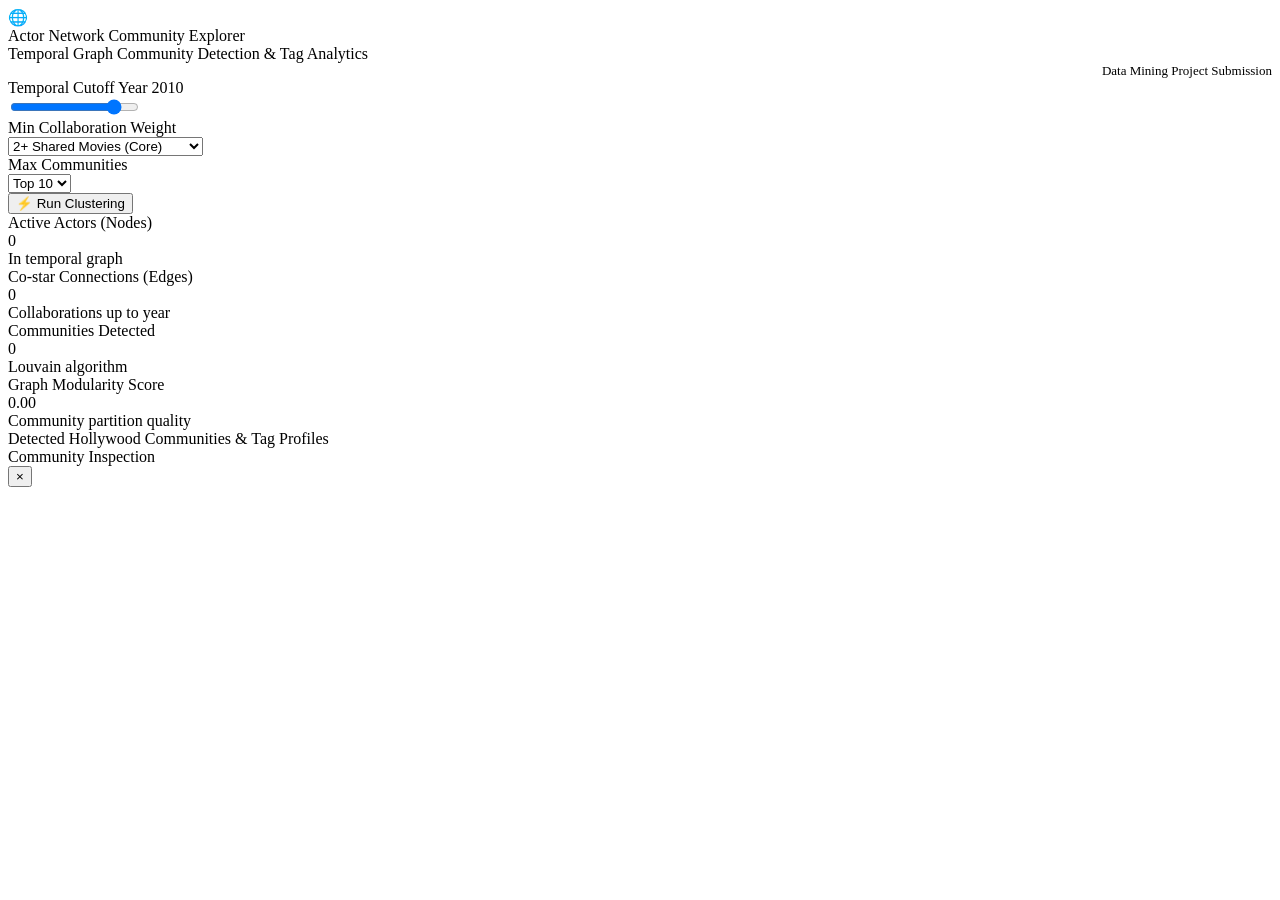
==== final_submission/web_app/static/index.html @ e1b75999 "feat: implement community clustering engine and web visualization dashboard" ====
<!DOCTYPE html>
<html lang="en">
<head>
  <meta charset="UTF-8">
  <meta name="viewport" content="width=device-width, initial-scale=1.0">
  <title>Actor Network Community Explorer</title>
  <link rel="stylesheet" href="/static/css/style.css">
  <!-- Google Fonts: Inter -->
  <link rel="preconnect" href="https://fonts.googleapis.com">
  <link rel="preconnect" href="https://fonts.gstatic.com" crossorigin>
  <link href="https://fonts.googleapis.com/css2?family=Inter:wght@400;500;600;700;800&display=swap" rel="stylesheet">
  <!-- D3.js v7 for Force-Directed Graphs -->
  <script src="https://d3js.org/d3.v7.min.js"></script>
</head>
<body>

  <!-- App Header -->
  <header class="app-header">
    <div class="app-brand">
      <div class="brand-icon">🌐</div>
      <div>
        <div class="brand-title">Actor Network Community Explorer</div>
        <div class="brand-subtitle">Temporal Graph Community Detection & Tag Analytics</div>
      </div>
    </div>
    <div style="font-size: 13px; color: var(--text-muted); text-align: right;">
      Data Mining Project Submission
    </div>
  </header>

  <!-- Controls Panel -->
  <section class="controls-panel">
    <div class="control-group">
      <div class="control-label">
        <span>Temporal Cutoff Year</span>
        <span id="year-value" class="slider-val">2010</span>
      </div>
      <input type="range" id="year-slider" min="1920" max="2026" value="2010" step="1">
    </div>

    <div class="control-group">
      <div class="control-label">Min Collaboration Weight</div>
      <select id="min-weight-select">
        <option value="1">1+ Shared Movie (Full)</option>
        <option value="2" selected>2+ Shared Movies (Core)</option>
        <option value="3">3+ Shared Movies (Tight)</option>
        <option value="5">5+ Shared Movies (Veterans)</option>
      </select>
    </div>

    <div class="control-group">
      <div class="control-label">Max Communities</div>
      <select id="max-comm-select">
        <option value="6">Top 6</option>
        <option value="10" selected>Top 10</option>
        <option value="15">Top 15</option>
      </select>
    </div>

    <button id="btn-run-clustering" class="btn-primary">
      <span>⚡ Run Clustering</span>
    </button>
  </section>

  <!-- KPI Summary Dashboard -->
  <section class="kpi-grid">
    <div class="kpi-card">
      <div class="kpi-title">Active Actors (Nodes)</div>
      <div id="kpi-nodes" class="kpi-value">0</div>
      <div class="kpi-sub">In temporal graph</div>
    </div>

    <div class="kpi-card purple">
      <div class="kpi-title">Co-star Connections (Edges)</div>
      <div id="kpi-edges" class="kpi-value">0</div>
      <div class="kpi-sub">Collaborations up to year</div>
    </div>

    <div class="kpi-card emerald">
      <div class="kpi-title">Communities Detected</div>
      <div id="kpi-comms" class="kpi-value">0</div>
      <div class="kpi-sub">Louvain algorithm</div>
    </div>

    <div class="kpi-card amber">
      <div class="kpi-title">Graph Modularity Score</div>
      <div id="kpi-modularity" class="kpi-value">0.00</div>
      <div class="kpi-sub">Community partition quality</div>
    </div>
  </section>

  <!-- Inter-Community Connection Matrix -->
  <section id="matrix-container" class="matrix-container"></section>

  <!-- Detected Communities Grid -->
  <section>
    <div class="section-title">
      <span>Detected Hollywood Communities & Tag Profiles</span>
    </div>
    <div id="community-grid" class="community-grid"></div>
  </section>

  <!-- Full-Screen Community Inspector Modal -->
  <div id="community-modal" class="modal-overlay">
    <div class="modal-container">
      <div class="modal-header">
        <div id="modal-title" class="modal-title">Community Inspection</div>
        <button id="btn-close-modal" class="btn-close">&times;</button>
      </div>
      <div class="modal-body">
        <div class="viz-container">
          <div id="graph-canvas"></div>
        </div>
        <div class="sidebar-panel">
          <div id="sidebar-content"></div>
        </div>
      </div>
    </div>
  </div>

  <script src="/static/js/graph_viz.js"></script>
  <script src="/static/js/app.js"></script>
</body>
</html>
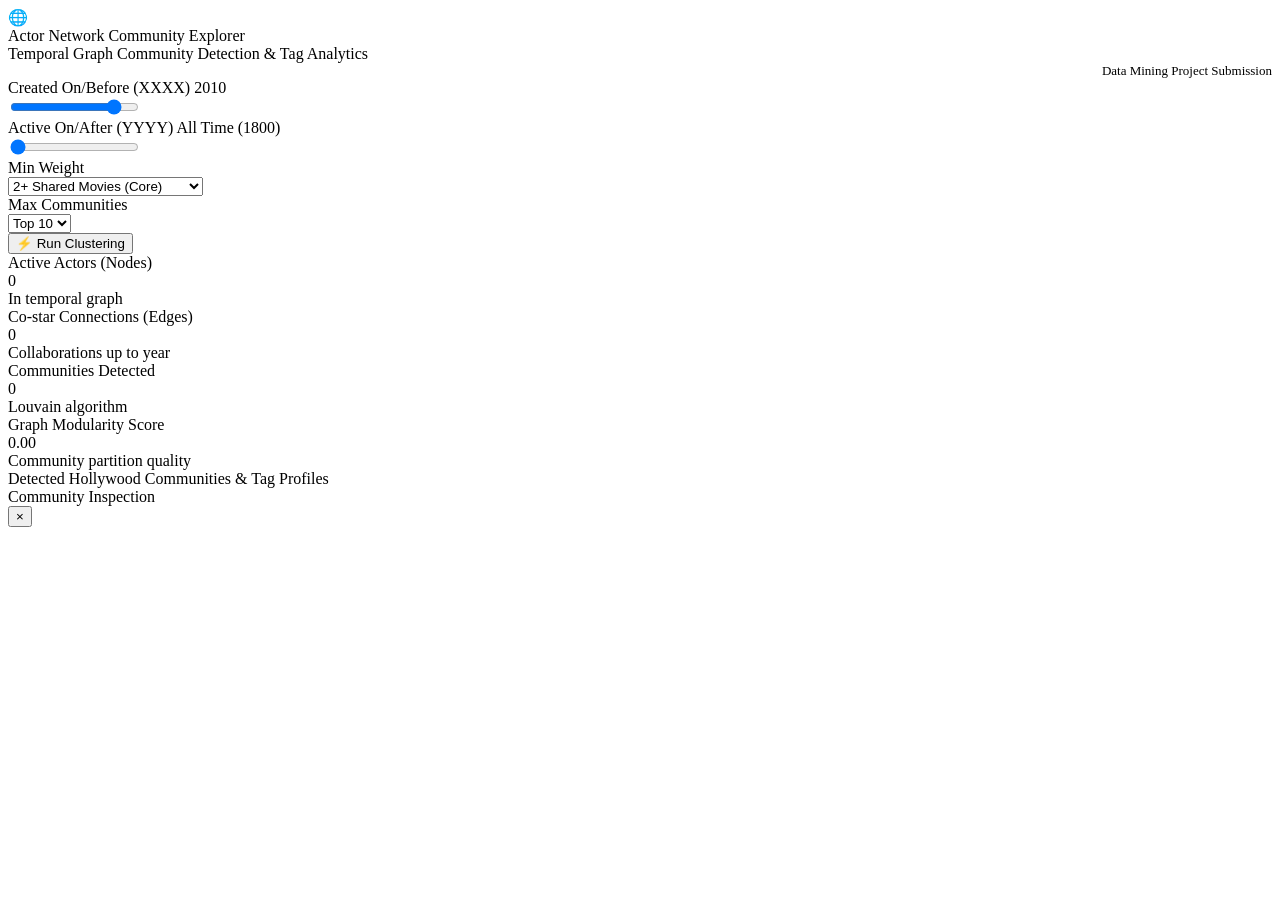
==== commit 18fe9cf7: "Add geographical tags, dual-way temporal edge filters, actor statistics deep-dive, and color-coded s" ====
--- a/final_submission/web_app/static/index.html
+++ b/final_submission/web_app/static/index.html
@@ -32,14 +32,22 @@
   <section class="controls-panel">
     <div class="control-group">
       <div class="control-label">
-        <span>Temporal Cutoff Year</span>
+        <span>Created On/Before (XXXX)</span>
         <span id="year-value" class="slider-val">2010</span>
       </div>
       <input type="range" id="year-slider" min="1920" max="2026" value="2010" step="1">
     </div>
 
     <div class="control-group">
-      <div class="control-label">Min Collaboration Weight</div>
+      <div class="control-label">
+        <span>Active On/After (YYYY)</span>
+        <span id="active-after-value" class="slider-val">All Time (1800)</span>
+      </div>
+      <input type="range" id="active-after-slider" min="1800" max="2026" value="1800" step="1">
+    </div>
+
+    <div class="control-group">
+      <div class="control-label">Min Weight</div>
       <select id="min-weight-select">
         <option value="1">1+ Shared Movie (Full)</option>
         <option value="2" selected>2+ Shared Movies (Core)</option>
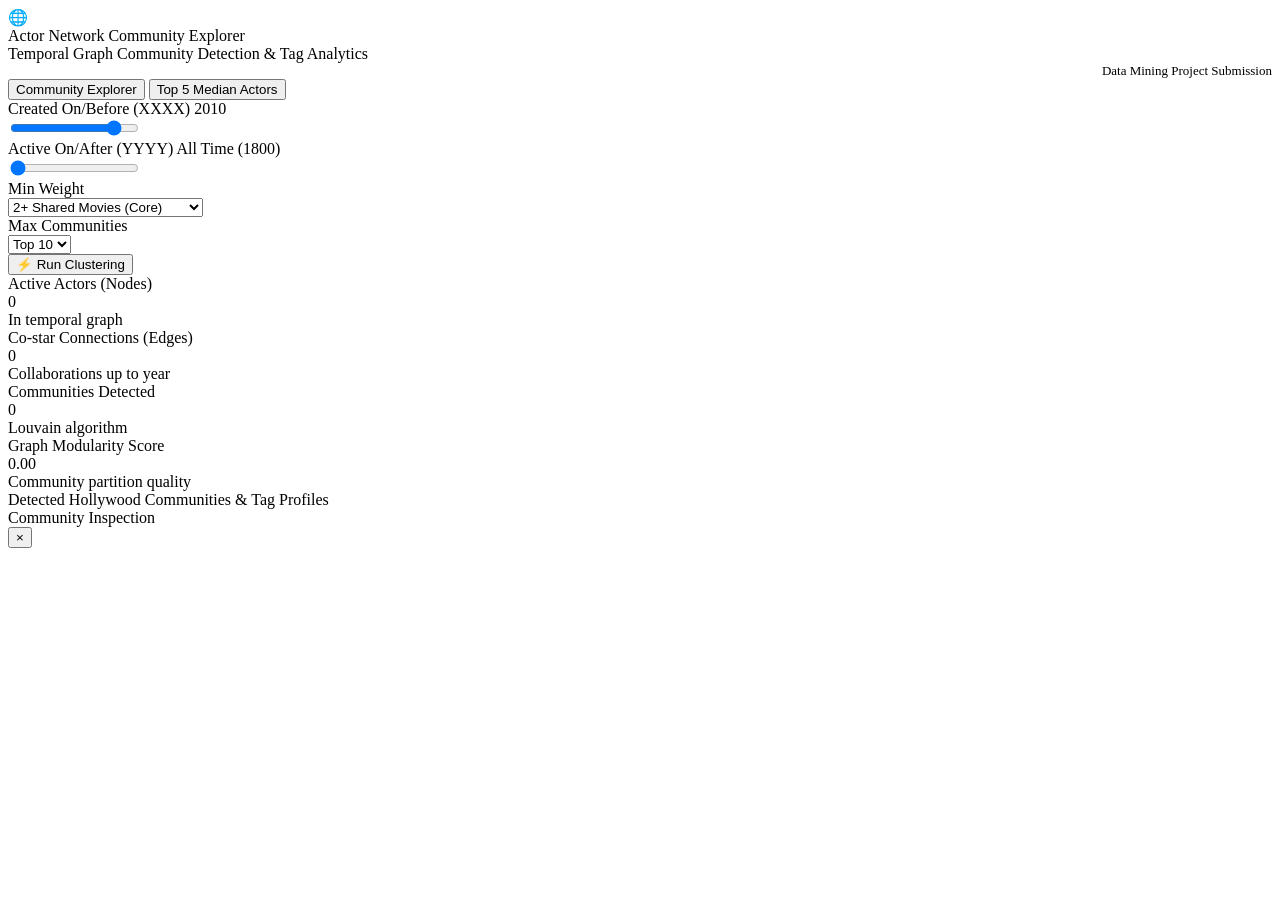
==== commit 39b6605e: "feat: Add median actors feature with UI and performance optimization" ====
--- a/final_submission/web_app/static/index.html
+++ b/final_submission/web_app/static/index.html
@@ -27,6 +27,14 @@
       Data Mining Project Submission
     </div>
   </header>
+
+  <!-- Tab Navigation -->
+  <nav class="app-tabs">
+    <button class="tab-btn active" data-target="community-view">Community Explorer</button>
+    <button class="tab-btn" data-target="median-view">Top 5 Median Actors</button>
+  </nav>
+
+  <div id="community-view" class="tab-pane active">
 
   <!-- Controls Panel -->
   <section class="controls-panel">
@@ -107,6 +115,51 @@
     </div>
     <div id="community-grid" class="community-grid"></div>
   </section>
+  </div> <!-- end community-view -->
+
+  <div id="median-view" class="tab-pane" style="display: none;">
+    <section class="controls-panel">
+      <div class="control-group">
+        <div class="control-label">
+          <input type="checkbox" id="median-all-data" style="margin-right: 8px;">
+          <label for="median-all-data">Calculate on all data (No year restriction)</label>
+        </div>
+      </div>
+      
+      <div class="control-group">
+        <div class="control-label">
+          <span>Start Year</span>
+          <span id="median-start-value" class="slider-val">2000</span>
+        </div>
+        <input type="range" id="median-start-slider" min="1920" max="2026" value="2000" step="1">
+      </div>
+
+      <div class="control-group">
+        <div class="control-label">
+          <span>End Year</span>
+          <span id="median-end-value" class="slider-val">2026</span>
+        </div>
+        <input type="range" id="median-end-slider" min="1920" max="2026" value="2026" step="1">
+      </div>
+
+      <button id="btn-run-median" class="btn-primary">
+        <span>⚡ Find Median Actors</span>
+      </button>
+    </section>
+
+    <section>
+      <div class="section-title">
+        <span>Top 5 Median Actors (Shortest Average Path)</span>
+      </div>
+      <div id="median-loading" style="display: none; padding: 40px; text-align: center; color: var(--text-muted);">
+        <div style="font-size: 2rem; margin-bottom: 10px;">⏳</div>
+        Computing shortest paths for top candidates... This may take a moment.
+      </div>
+      <div id="median-results-grid" class="community-grid">
+        <!-- Results will be injected here -->
+      </div>
+    </section>
+  </div> <!-- end median-view -->
 
   <!-- Full-Screen Community Inspector Modal -->
   <div id="community-modal" class="modal-overlay">
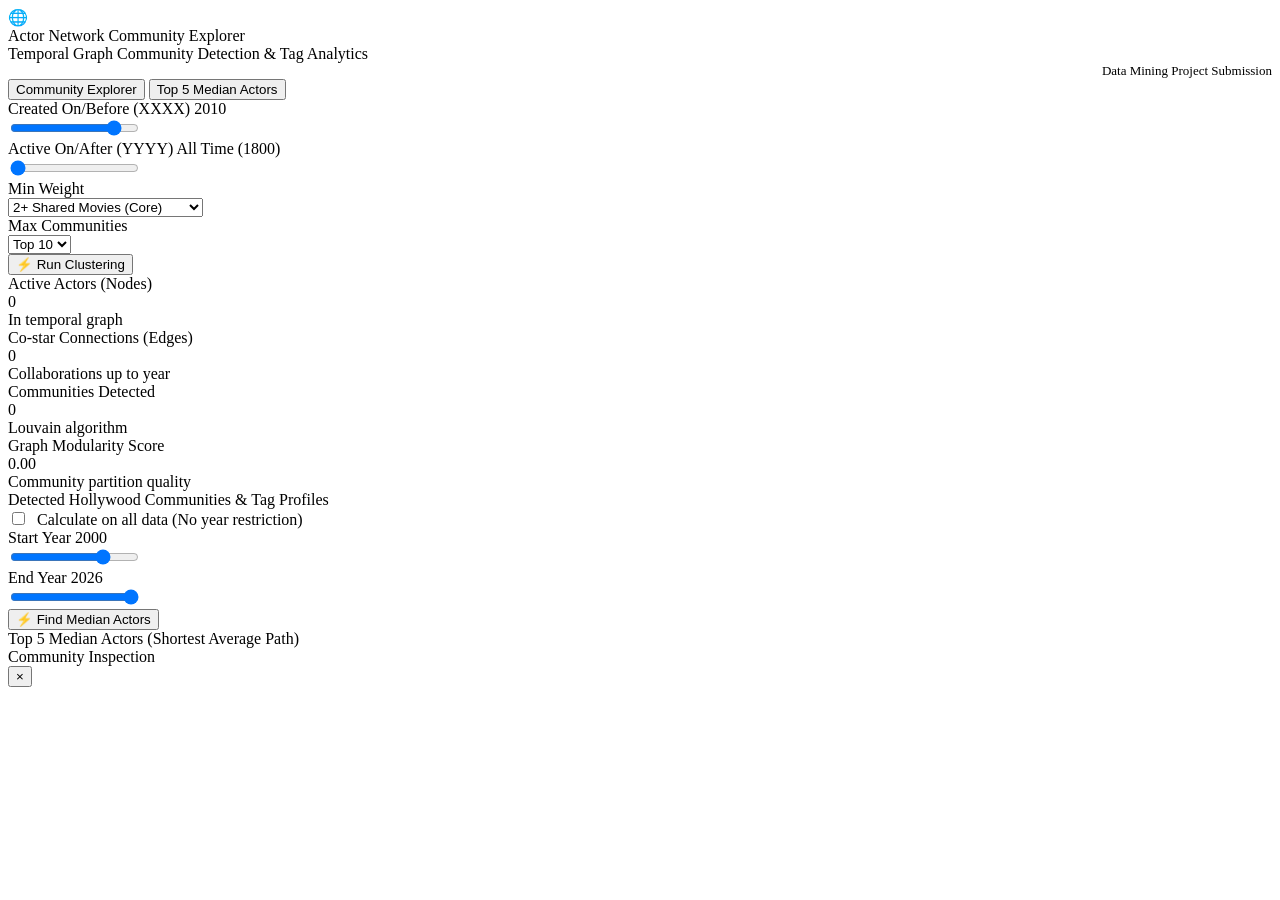
==== commit a16c38ff: "feat: implement FastAPI backend and interactive web interface for actor community clustering analysi" ====
--- a/final_submission/web_app/static/index.html
+++ b/final_submission/web_app/static/index.html
@@ -117,7 +117,7 @@
   </section>
   </div> <!-- end community-view -->
 
-  <div id="median-view" class="tab-pane" style="display: none;">
+  <div id="median-view" class="tab-pane">
     <section class="controls-panel">
       <div class="control-group">
         <div class="control-label">
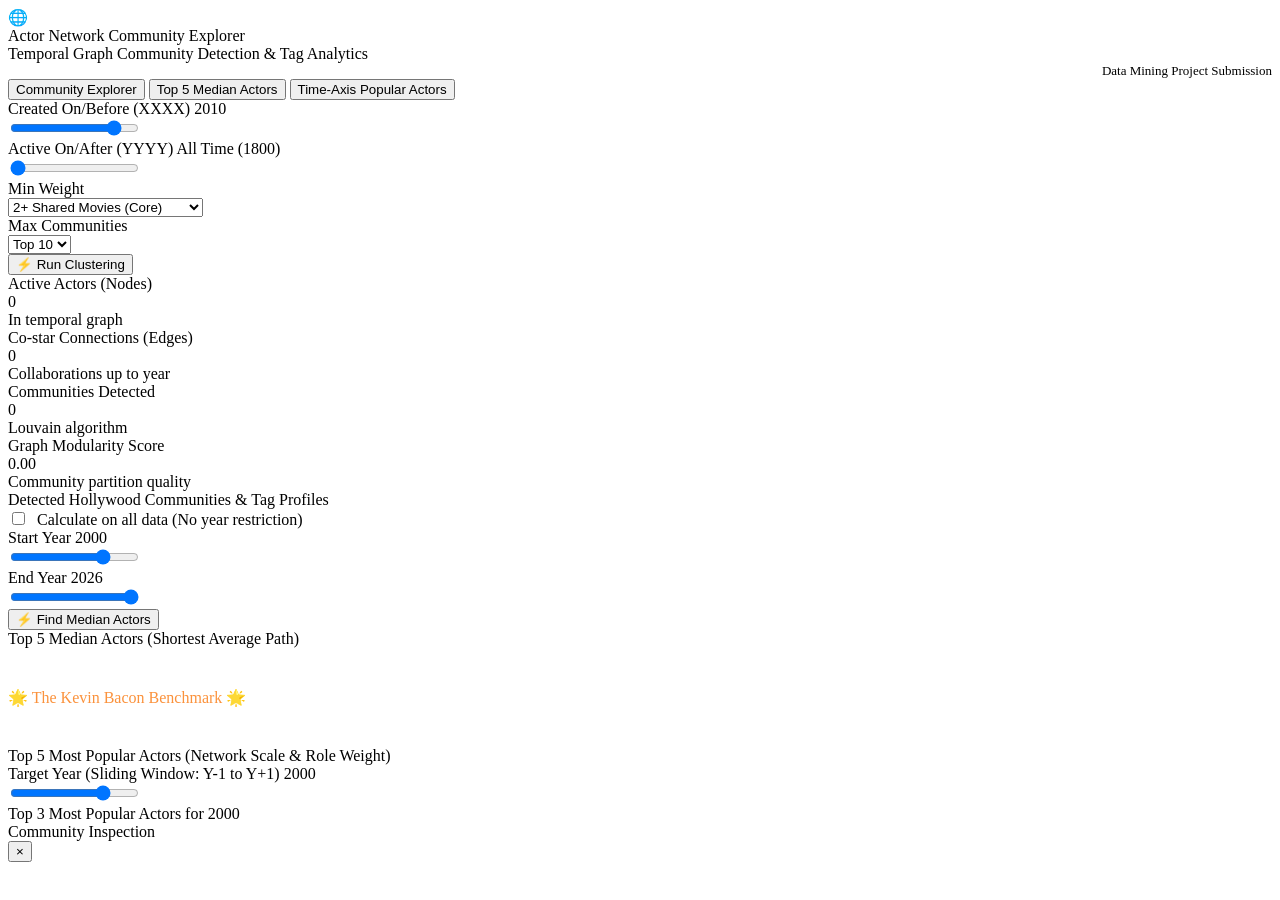
==== commit d2b83244: "feat: Kevin Bacon Benchmark, Timeline View, & Popularity Metrics - Added a robust PopularityCalculat" ====
--- a/final_submission/web_app/static/index.html
+++ b/final_submission/web_app/static/index.html
@@ -32,6 +32,7 @@
   <nav class="app-tabs">
     <button class="tab-btn active" data-target="community-view">Community Explorer</button>
     <button class="tab-btn" data-target="median-view">Top 5 Median Actors</button>
+    <button class="tab-btn" data-target="timeline-view">Time-Axis Popular Actors</button>
   </nav>
 
   <div id="community-view" class="tab-pane active">
@@ -159,7 +160,46 @@
         <!-- Results will be injected here -->
       </div>
     </section>
+
+    <section>
+      <div class="section-title" style="margin-top: 40px;">
+        <span style="color: #fb923c;">🌟 The Kevin Bacon Benchmark 🌟</span>
+      </div>
+      <div id="kevin-bacon-container" class="community-grid">
+        <!-- Results will be injected here -->
+      </div>
+    </section>
+
+    <section>
+      <div class="section-title" style="margin-top: 40px;">
+        <span>Top 5 Most Popular Actors (Network Scale & Role Weight)</span>
+      </div>
+      <div id="popular-results-grid" class="community-grid">
+        <!-- Results will be injected here -->
+      </div>
+    </section>
   </div> <!-- end median-view -->
+
+  <div id="timeline-view" class="tab-pane">
+    <section class="controls-panel">
+      <div class="control-group" style="flex: 2;">
+        <div class="control-label">
+          <span>Target Year (Sliding Window: Y-1 to Y+1)</span>
+          <span id="timeline-year-value" class="slider-val">2000</span>
+        </div>
+        <input type="range" id="timeline-year-slider" min="1920" max="2026" value="2000" step="1">
+      </div>
+    </section>
+    
+    <section>
+      <div class="section-title">
+        <span>Top 3 Most Popular Actors for <span id="timeline-display-year">2000</span></span>
+      </div>
+      <div id="timeline-results-grid" class="community-grid">
+        <!-- Results will be injected here -->
+      </div>
+    </section>
+  </div> <!-- end timeline-view -->
 
   <!-- Full-Screen Community Inspector Modal -->
   <div id="community-modal" class="modal-overlay">
